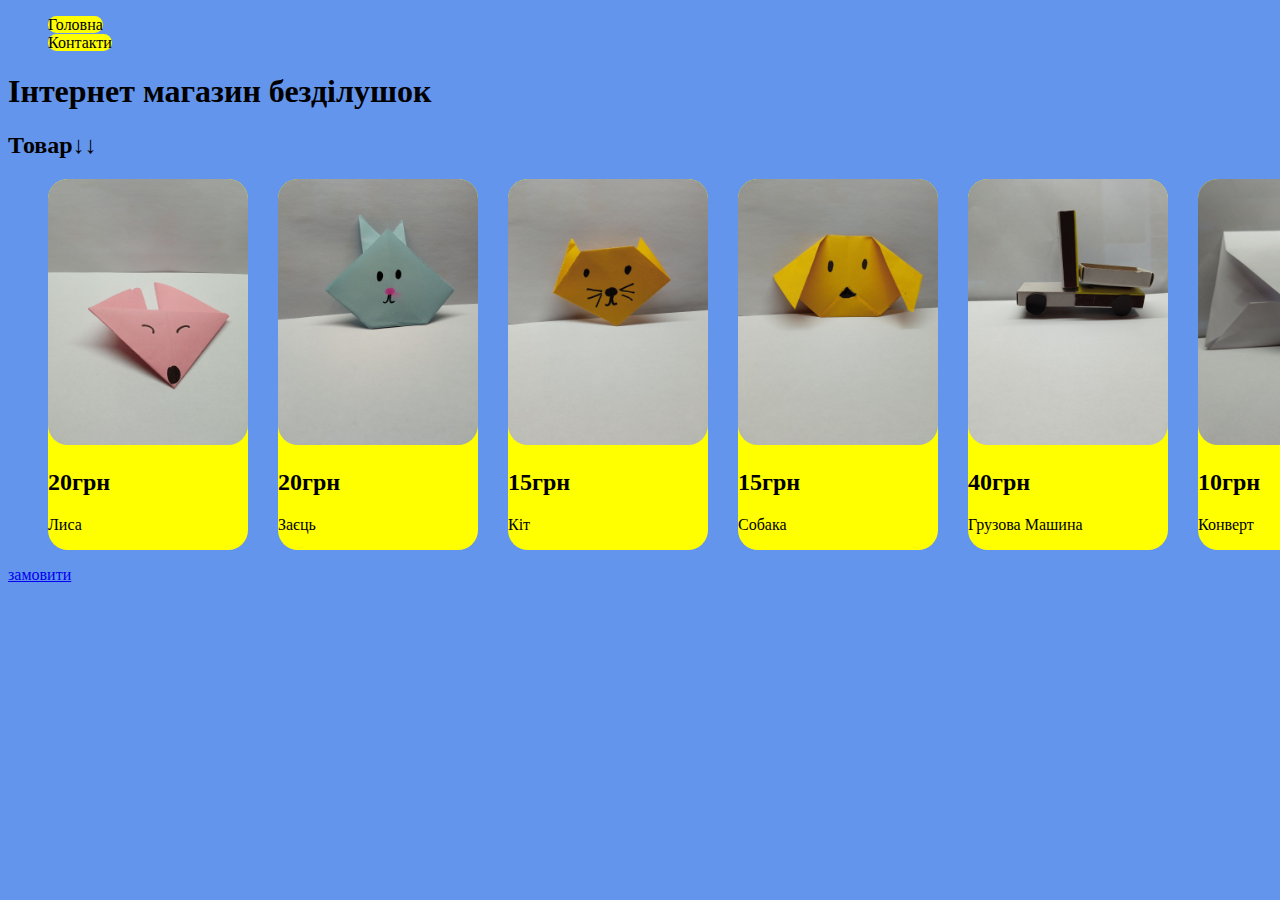
==== index.html @ 95d15621 "Add files via upload" ====
<!DOCTYPE html>
<html lang="ua">
<head>
    <meta charset="UTF-8">
    <meta name="viewport" content="width=device-width, initial-scale=1.0">
    <title>Інтернет магазин безділушок</title>
    <link rel="stylesheet" href="./style.css">
</head>
<body>
    <header>
        <ul class="paper-list">
            <li class="paper-items">
                <a href="./index.html" class="a1">Головна</a>
            </li>
            <li class="paper-items">
                <a href="./breds.html" class="a1">Контакти</a>
            </li>
        </ul>
    </header>
    <section>
        <h1>Інтернет магазин безділушок</h1>
        <h2>Товар↓↓</h2>
        <ul class="paper-lik">
            <li class="peperti">
                <img src="./img/photo_2023-09-11_21-56-46.jpg" class="paper12" alt="lisa">
                    <h2>20грн</h2>
                    <p>Лиса</p>
            </li>
            <li class="peperti">
                <img src="./img/photo_2023-09-11_21-56-52.jpg" class="paper12" alt="zaiets">
                    <h2>20грн</h2>
                    <p>Заєць</p>
            </li>
            <li class="peperti">
                <img src="./img/photo_2023-09-11_21-56-56.jpg" class="paper12" alt="kit">
                    <h2>15грн</h2>
                    <p>Кіт</p>
            </li>
            <li class="peperti">
                <img src="./img/photo_2023-09-11_21-57-01.jpg" class="paper12" alt="sobaka">
                    <h2>15грн</h2>
                    <p>Собака</p>
            </li>
            <li class="peperti">
                <img src="./img/photo_2023-09-11_21-57-05.jpg" class="paper12" alt="car">
                    <h2>40грн</h2>
                    <p>Грузова Машина</p>
            </li>
            <li class="peperti">
                <img src="./img/photo_2023-09-11_21-57-12.jpg" class="paper12" alt="konvert">
                    <h2>10грн</h2>
                    <p>Конверт</p>
            </li>
        </ul>
        <a href="./zamov.html" target="_blank">замовити</a>
    </section>
</body>
</html>
---- style.css ----
.paper12 {
    width: 200px;
    border-radius: 20px;
}

.paper-lik {
    display: flex;
    list-style: none;
    gap: 30px;  
}

body {
    background-color: cornflowerblue;
}

.peperti {
    background-color: yellow;
    border-radius: 20px;
}

.paper-list {
    list-style: none;
}

.a1 {
    text-decoration: none;
    background-color: yellow;
    color: black;
    border-radius: 20px;
}
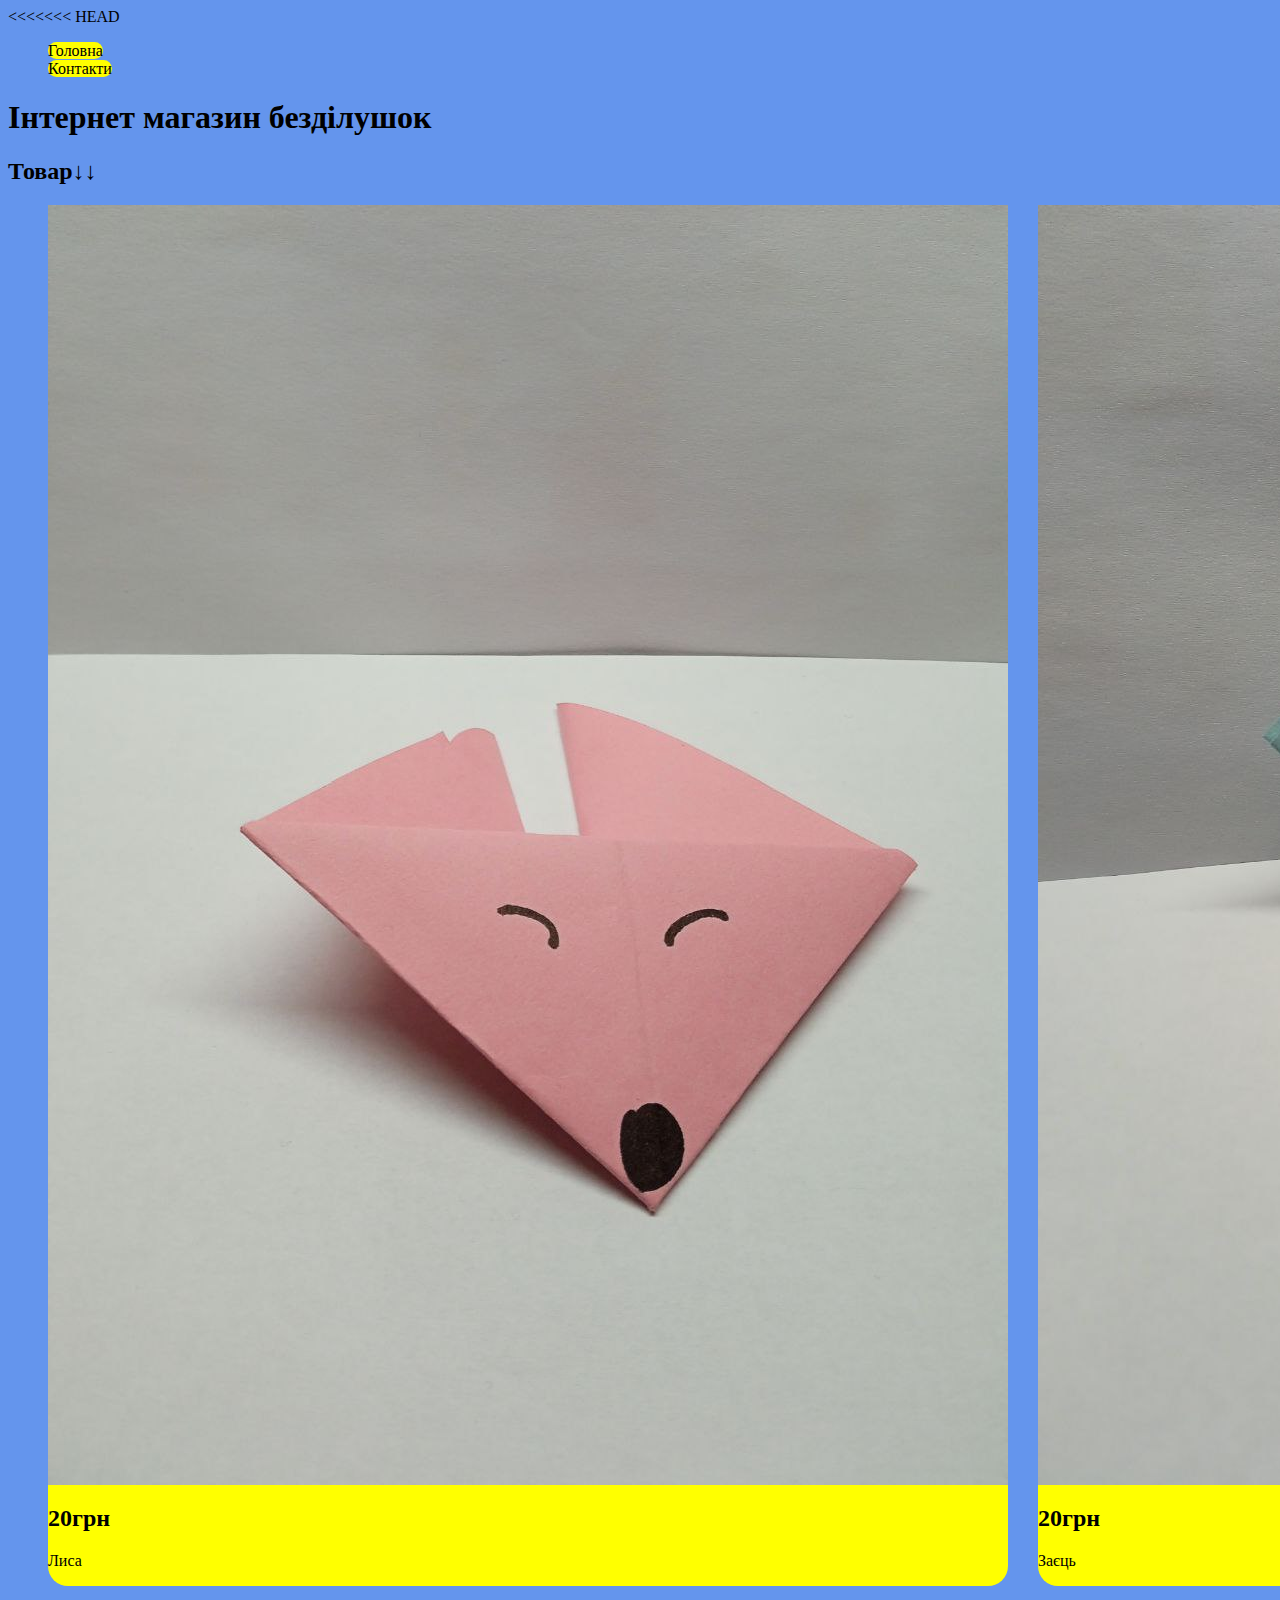
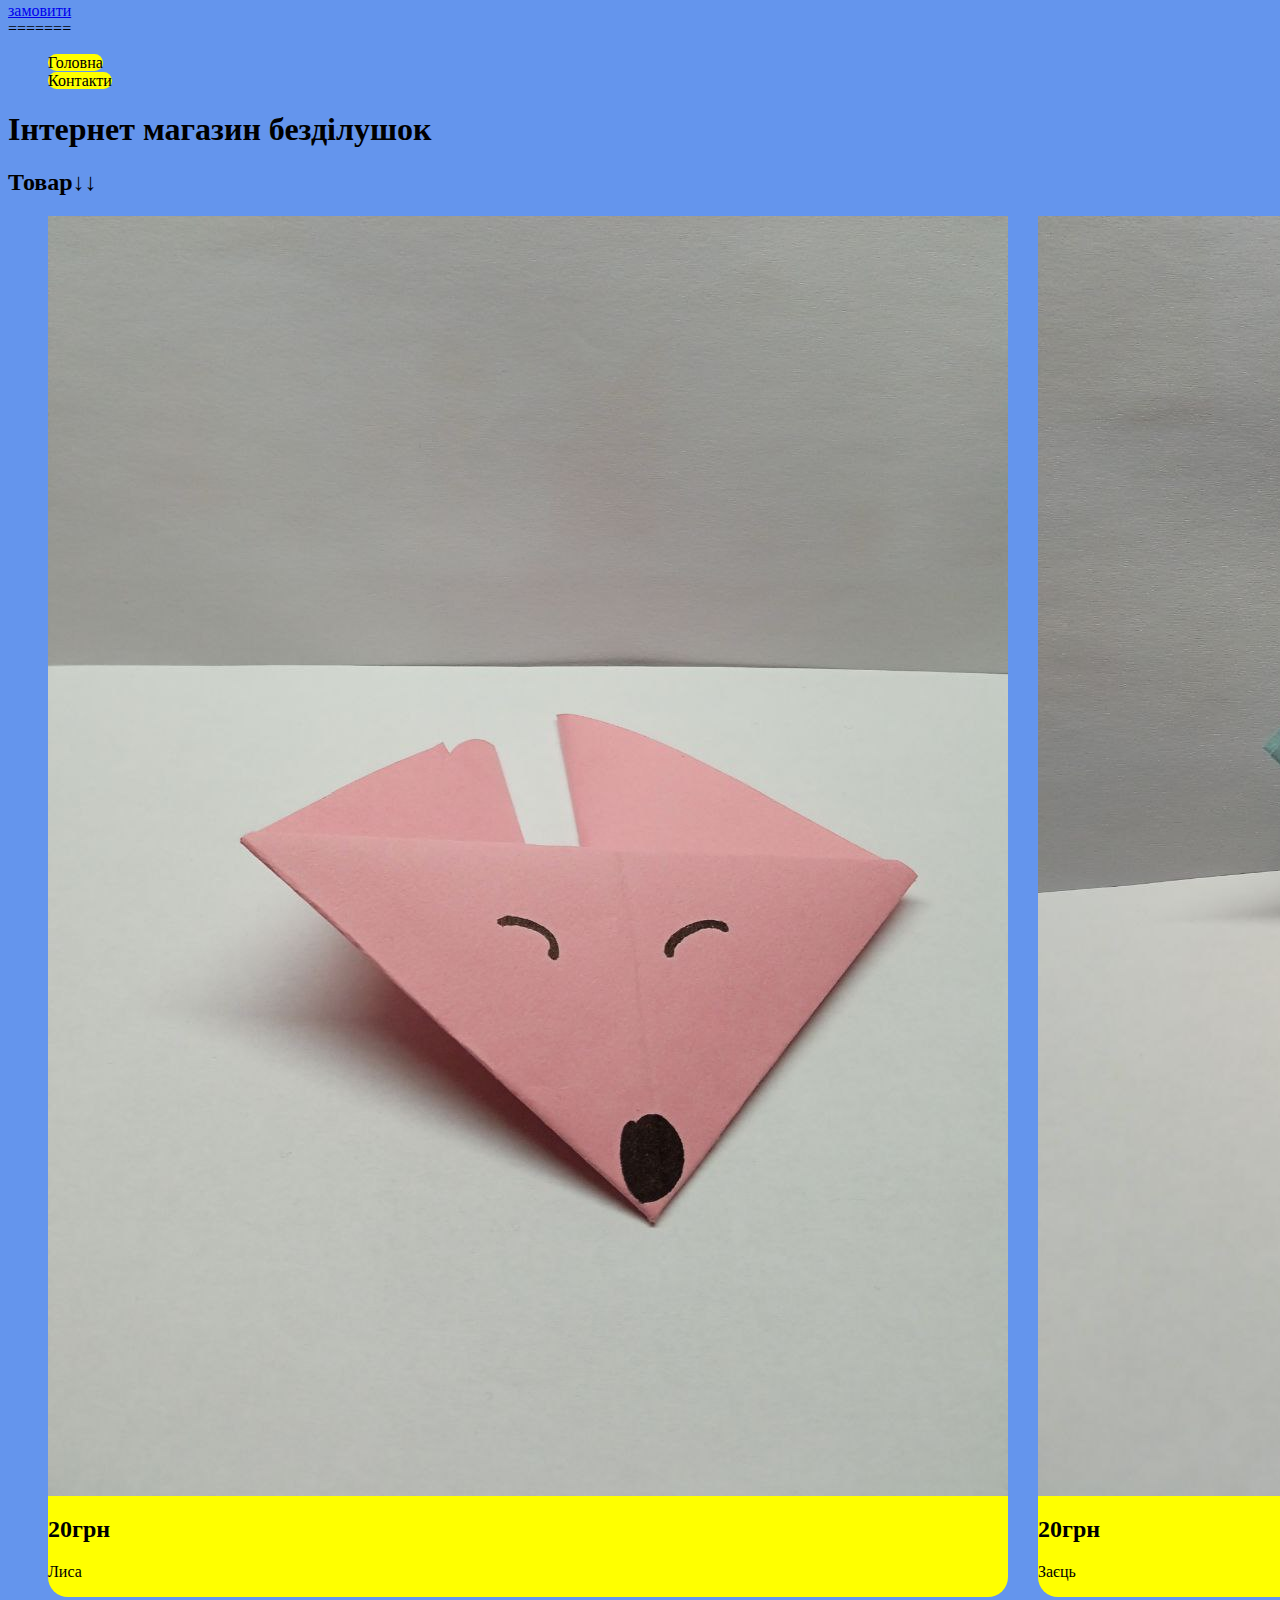
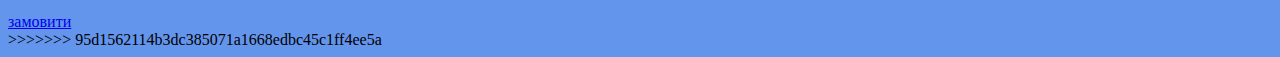
==== commit e6e190fc: "вав" ====
--- a/index.html
+++ b/index.html
@@ -1,58 +1,118 @@
-<!DOCTYPE html>
-<html lang="ua">
-<head>
-    <meta charset="UTF-8">
-    <meta name="viewport" content="width=device-width, initial-scale=1.0">
-    <title>Інтернет магазин безділушок</title>
-    <link rel="stylesheet" href="./style.css">
-</head>
-<body>
-    <header>
-        <ul class="paper-list">
-            <li class="paper-items">
-                <a href="./index.html" class="a1">Головна</a>
-            </li>
-            <li class="paper-items">
-                <a href="./breds.html" class="a1">Контакти</a>
-            </li>
-        </ul>
-    </header>
-    <section>
-        <h1>Інтернет магазин безділушок</h1>
-        <h2>Товар↓↓</h2>
-        <ul class="paper-lik">
-            <li class="peperti">
-                <img src="./img/photo_2023-09-11_21-56-46.jpg" class="paper12" alt="lisa">
-                    <h2>20грн</h2>
-                    <p>Лиса</p>
-            </li>
-            <li class="peperti">
-                <img src="./img/photo_2023-09-11_21-56-52.jpg" class="paper12" alt="zaiets">
-                    <h2>20грн</h2>
-                    <p>Заєць</p>
-            </li>
-            <li class="peperti">
-                <img src="./img/photo_2023-09-11_21-56-56.jpg" class="paper12" alt="kit">
-                    <h2>15грн</h2>
-                    <p>Кіт</p>
-            </li>
-            <li class="peperti">
-                <img src="./img/photo_2023-09-11_21-57-01.jpg" class="paper12" alt="sobaka">
-                    <h2>15грн</h2>
-                    <p>Собака</p>
-            </li>
-            <li class="peperti">
-                <img src="./img/photo_2023-09-11_21-57-05.jpg" class="paper12" alt="car">
-                    <h2>40грн</h2>
-                    <p>Грузова Машина</p>
-            </li>
-            <li class="peperti">
-                <img src="./img/photo_2023-09-11_21-57-12.jpg" class="paper12" alt="konvert">
-                    <h2>10грн</h2>
-                    <p>Конверт</p>
-            </li>
-        </ul>
-        <a href="./zamov.html" target="_blank">замовити</a>
-    </section>
-</body>
+<<<<<<< HEAD
+<!DOCTYPE html>
+<html lang="ua">
+<head>
+    <meta charset="UTF-8">
+    <meta name="viewport" content="width=device-width, initial-scale=1.0">
+    <title>Інтернет магазин безділушок</title>
+    <link rel="stylesheet" href="./style.css">
+</head>
+<body>
+    <header>
+        <ul class="paper-list">
+            <li class="paper-items">
+                <a href="./index.html" class="a1">Головна</a>
+            </li>
+            <li class="paper-items">
+                <a href="./breds.html" class="a1">Контакти</a>
+            </li>
+        </ul>
+    </header>
+    <section>
+        <h1>Інтернет магазин безділушок</h1>
+        <h2>Товар↓↓</h2>
+        <ul class="paper-lik">
+            <li class="peperti">
+                <img src="./img/photo_2023-09-11_21-56-46.jpg" class="paper12" alt="lisa">
+                    <h2>20грн</h2>
+                    <p>Лиса</p>
+            </li>
+            <li class="peperti">
+                <img src="./img/photo_2023-09-11_21-56-52.jpg" class="paper12" alt="zaiets">
+                    <h2>20грн</h2>
+                    <p>Заєць</p>
+            </li>
+            <li class="peperti">
+                <img src="./img/photo_2023-09-11_21-56-56.jpg" class="paper12" alt="kit">
+                    <h2>15грн</h2>
+                    <p>Кіт</p>
+            </li>
+            <li class="peperti">
+                <img src="./img/photo_2023-09-11_21-57-01.jpg" class="paper12" alt="sobaka">
+                    <h2>15грн</h2>
+                    <p>Собака</p>
+            </li>
+            <li class="peperti">
+                <img src="./img/photo_2023-09-11_21-57-05.jpg" class="paper12" alt="car">
+                    <h2>40грн</h2>
+                    <p>Грузова Машина</p>
+            </li>
+            <li class="peperti">
+                <img src="./img/photo_2023-09-11_21-57-12.jpg" class="paper12" alt="konvert">
+                    <h2>10грн</h2>
+                    <p>Конверт</p>
+            </li>
+        </ul>
+        <a href="./zamov.html" target="_blank">замовити</a>
+    </section>
+</body>
+=======
+<!DOCTYPE html>
+<html lang="ua">
+<head>
+    <meta charset="UTF-8">
+    <meta name="viewport" content="width=device-width, initial-scale=1.0">
+    <title>Інтернет магазин безділушок</title>
+    <link rel="stylesheet" href="./style.css">
+</head>
+<body>
+    <header>
+        <ul class="paper-list">
+            <li class="paper-items">
+                <a href="./index.html" class="a1">Головна</a>
+            </li>
+            <li class="paper-items">
+                <a href="./breds.html" class="a1">Контакти</a>
+            </li>
+        </ul>
+    </header>
+    <section>
+        <h1>Інтернет магазин безділушок</h1>
+        <h2>Товар↓↓</h2>
+        <ul class="paper-lik">
+            <li class="peperti">
+                <img src="./img/photo_2023-09-11_21-56-46.jpg" class="paper12" alt="lisa">
+                    <h2>20грн</h2>
+                    <p>Лиса</p>
+            </li>
+            <li class="peperti">
+                <img src="./img/photo_2023-09-11_21-56-52.jpg" class="paper12" alt="zaiets">
+                    <h2>20грн</h2>
+                    <p>Заєць</p>
+            </li>
+            <li class="peperti">
+                <img src="./img/photo_2023-09-11_21-56-56.jpg" class="paper12" alt="kit">
+                    <h2>15грн</h2>
+                    <p>Кіт</p>
+            </li>
+            <li class="peperti">
+                <img src="./img/photo_2023-09-11_21-57-01.jpg" class="paper12" alt="sobaka">
+                    <h2>15грн</h2>
+                    <p>Собака</p>
+            </li>
+            <li class="peperti">
+                <img src="./img/photo_2023-09-11_21-57-05.jpg" class="paper12" alt="car">
+                    <h2>40грн</h2>
+                    <p>Грузова Машина</p>
+            </li>
+            <li class="peperti">
+                <img src="./img/photo_2023-09-11_21-57-12.jpg" class="paper12" alt="konvert">
+                    <h2>10грн</h2>
+                    <p>Конверт</p>
+            </li>
+        </ul>
+        <a href="./zamov.html" target="_blank">замовити</a>
+    </section>
+</body>
+>>>>>>> 95d1562114b3dc385071a1668edbc45c1ff4ee5a
 </html>--- a/style.css
+++ b/style.css
@@ -1,31 +1,65 @@
-.paper12 {
-    width: 200px;
-    border-radius: 20px;
-}
-
-.paper-lik {
-    display: flex;
-    list-style: none;
-    gap: 30px;  
-}
-
-body {
-    background-color: cornflowerblue;
-}
-
-.peperti {
-    background-color: yellow;
-    border-radius: 20px;
-}
-
-.paper-list {
-    list-style: none;
-}
-
-.a1 {
-    text-decoration: none;
-    background-color: yellow;
-    color: black;
-    border-radius: 20px;
-}
-    
+<<<<<<< HEAD
+.paper12 {
+    width: 200px;
+    border-radius: 20px;
+}
+
+.paper-lik {
+    display: flex;
+    list-style: none;
+    gap: 30px;  
+}
+
+body {
+    background-color: cornflowerblue;
+}
+
+.peperti {
+    background-color: yellow;
+    border-radius: 20px;
+}
+
+.paper-list {
+    list-style: none;
+}
+
+.a1 {
+    text-decoration: none;
+    background-color: yellow;
+    color: black;
+    border-radius: 20px;
+}
+    
+=======
+.paper12 {
+    width: 200px;
+    border-radius: 20px;
+}
+
+.paper-lik {
+    display: flex;
+    list-style: none;
+    gap: 30px;  
+}
+
+body {
+    background-color: cornflowerblue;
+}
+
+.peperti {
+    background-color: yellow;
+    border-radius: 20px;
+}
+
+.paper-list {
+    list-style: none;
+}
+
+.a1 {
+    text-decoration: none;
+    background-color: yellow;
+    color: black;
+    border-radius: 20px;
+}
+    
+>>>>>>> 95d1562114b3dc385071a1668edbc45c1ff4ee5a
--- a/style.css
+++ b/style.css
@@ -1,31 +1,65 @@
-.paper12 {
-    width: 200px;
-    border-radius: 20px;
-}
-
-.paper-lik {
-    display: flex;
-    list-style: none;
-    gap: 30px;  
-}
-
-body {
-    background-color: cornflowerblue;
-}
-
-.peperti {
-    background-color: yellow;
-    border-radius: 20px;
-}
-
-.paper-list {
-    list-style: none;
-}
-
-.a1 {
-    text-decoration: none;
-    background-color: yellow;
-    color: black;
-    border-radius: 20px;
-}
-    
+<<<<<<< HEAD
+.paper12 {
+    width: 200px;
+    border-radius: 20px;
+}
+
+.paper-lik {
+    display: flex;
+    list-style: none;
+    gap: 30px;  
+}
+
+body {
+    background-color: cornflowerblue;
+}
+
+.peperti {
+    background-color: yellow;
+    border-radius: 20px;
+}
+
+.paper-list {
+    list-style: none;
+}
+
+.a1 {
+    text-decoration: none;
+    background-color: yellow;
+    color: black;
+    border-radius: 20px;
+}
+    
+=======
+.paper12 {
+    width: 200px;
+    border-radius: 20px;
+}
+
+.paper-lik {
+    display: flex;
+    list-style: none;
+    gap: 30px;  
+}
+
+body {
+    background-color: cornflowerblue;
+}
+
+.peperti {
+    background-color: yellow;
+    border-radius: 20px;
+}
+
+.paper-list {
+    list-style: none;
+}
+
+.a1 {
+    text-decoration: none;
+    background-color: yellow;
+    color: black;
+    border-radius: 20px;
+}
+    
+>>>>>>> 95d1562114b3dc385071a1668edbc45c1ff4ee5a
